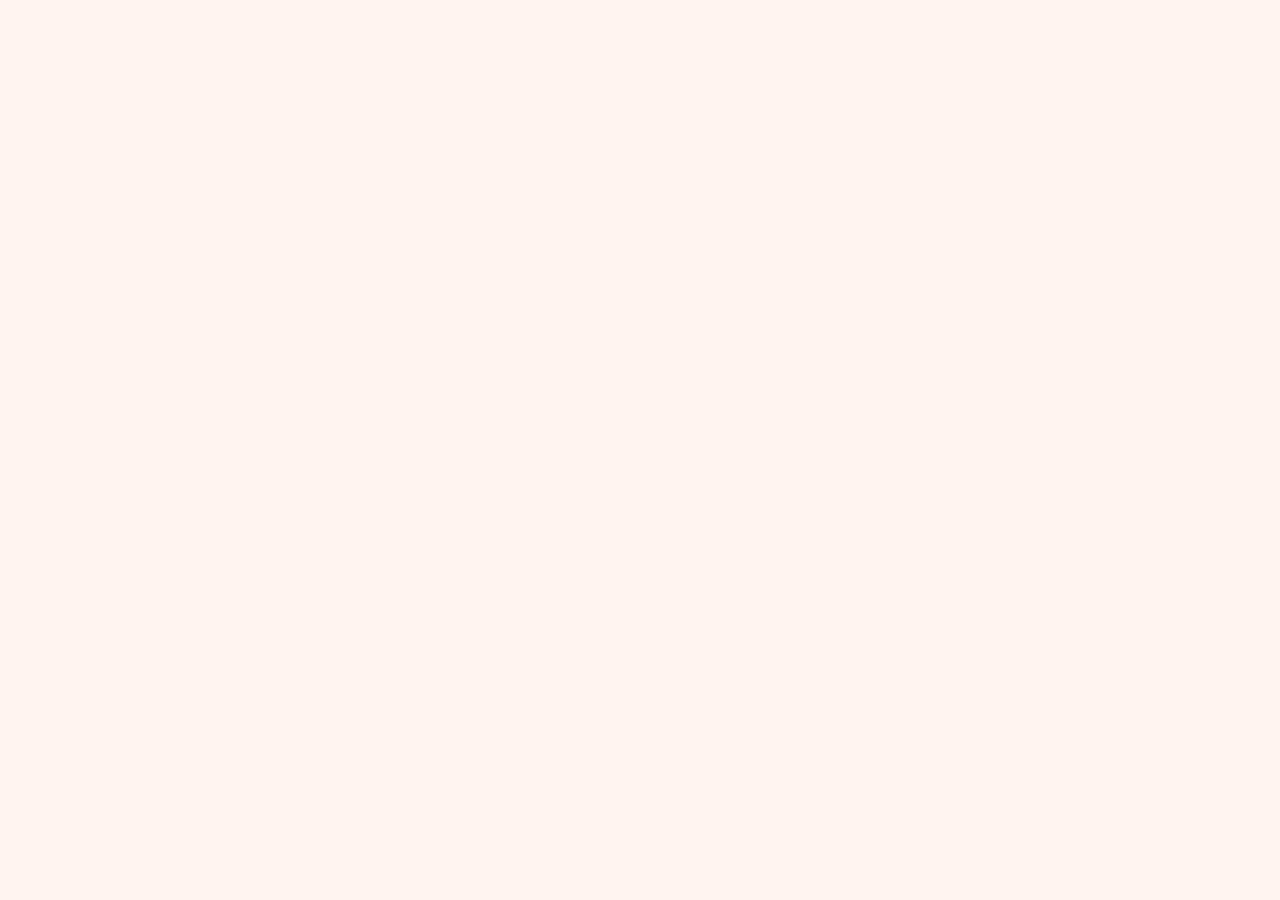
==== SFS/index.html @ 0925f21b "Began Web Framework Setup" ====
<DOCTYPE html>
<html>
<head>
<meta charset = "utf-8">

<title>
Student File Share
</title>
<link rel = 'stylesheet' type = 'text/css' href = 'main.css'>

</head>
<body>

</body>







</html>
---- SFS/main.css ----
body{
background-color:#FFF5EE; 	
}
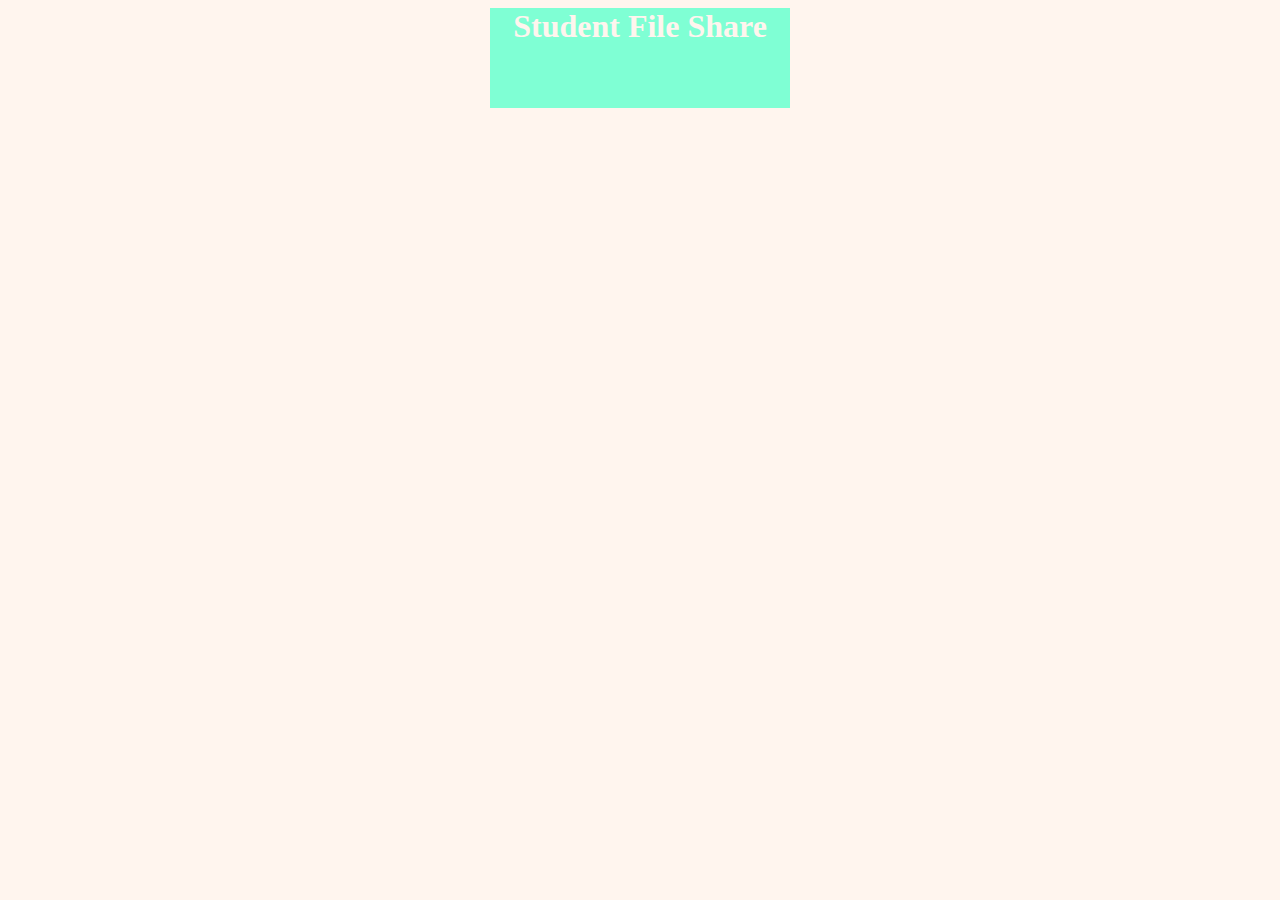
==== commit c31e7bf0: "various changes" ====
--- a/SFS/index.html
+++ b/SFS/index.html
@@ -10,6 +10,7 @@
 
 </head>
 <body>
+<h1><div id = "heading"> Student File Share</div> <h1>
 
 </body>
 
--- a/SFS/main.css
+++ b/SFS/main.css
@@ -1,3 +1,13 @@
 body{
 background-color:#FFF5EE; 	
-}+}
+
+#heading{
+	text-align: center;
+	color: seashell;
+	background-color: #7FFFD4;	
+	width: 300px;
+	height:100px;
+	margin: 0 auto;
+}
+	